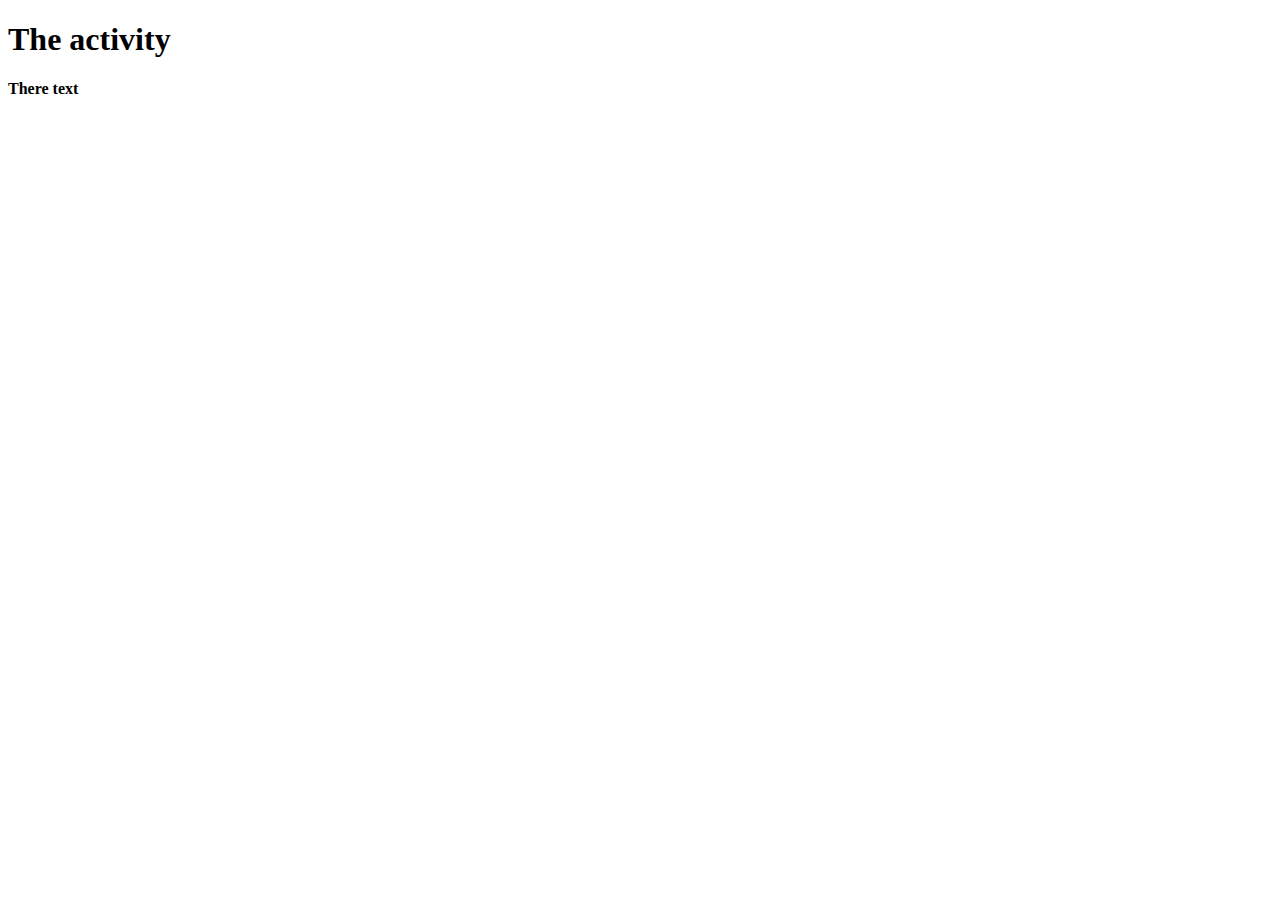
==== index.html @ 4a8a0ae5 "Update index.html" ====
<!DOCTYPE html>
<html>
    <head>
        <meta charset="utf-8">
        <title>MyActivity</title>
    </head>
    <body>
        <h1>The activity</h1>
        <p><b>There text</b></p>
    </body>
</html>
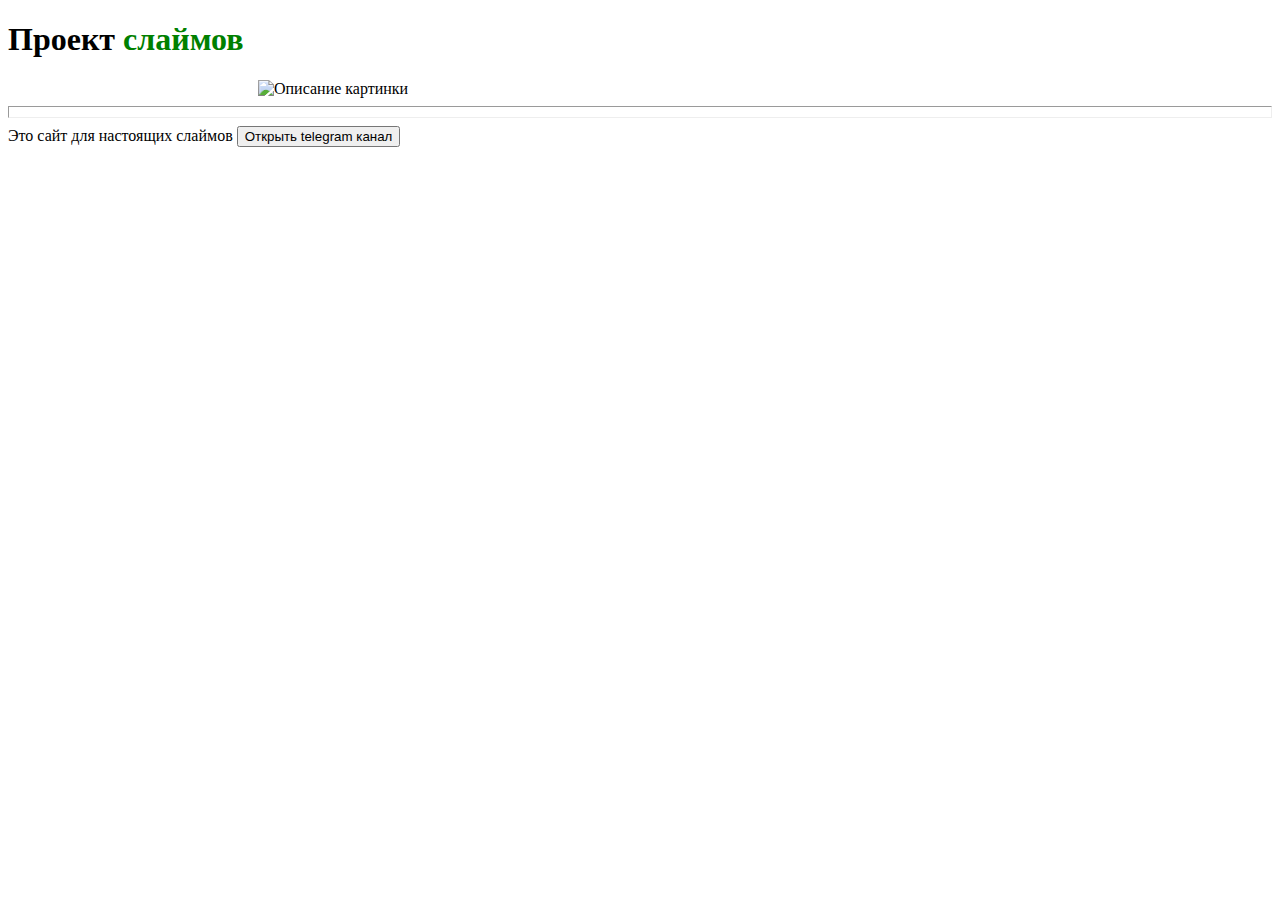
==== commit c604c1b1: "Update index.html" ====
--- a/index.html
+++ b/index.html
@@ -1,12 +1,22 @@
 <!DOCTYPE html>
-<html>
-    <head>
-        <meta charset="utf-8">
-        <title>MyActivity</title>
-    </head>
-    <body>
-        <h1>The activity</h1>
-        <p><b>There text</b></p>
-    </body>
+<html lang="ru">
+<head>
+    <meta charset="UTF-8">
+    <meta name="viewport" content="width=device-width, initial-scale=1.0">
+    <title>SlimeLimeex</title>
+</head>
+<body>
+
+<h1>Проект <span style="color:green">слаймов</span></h1>
+<img src="sources/MainSlime.png"
+     alt="Описание картинки"
+     style="margin-left: 250px; margin-top: -300px;"
+     width="100px">
+<hr style="height:10px">
+Это сайт для настоящих слаймов
+
+<a href="tg://resolve?domain=slimeHomeDeveloping">
+    <button>Открыть telegram канал</button>
+</a>
+</body>
 </html>
-
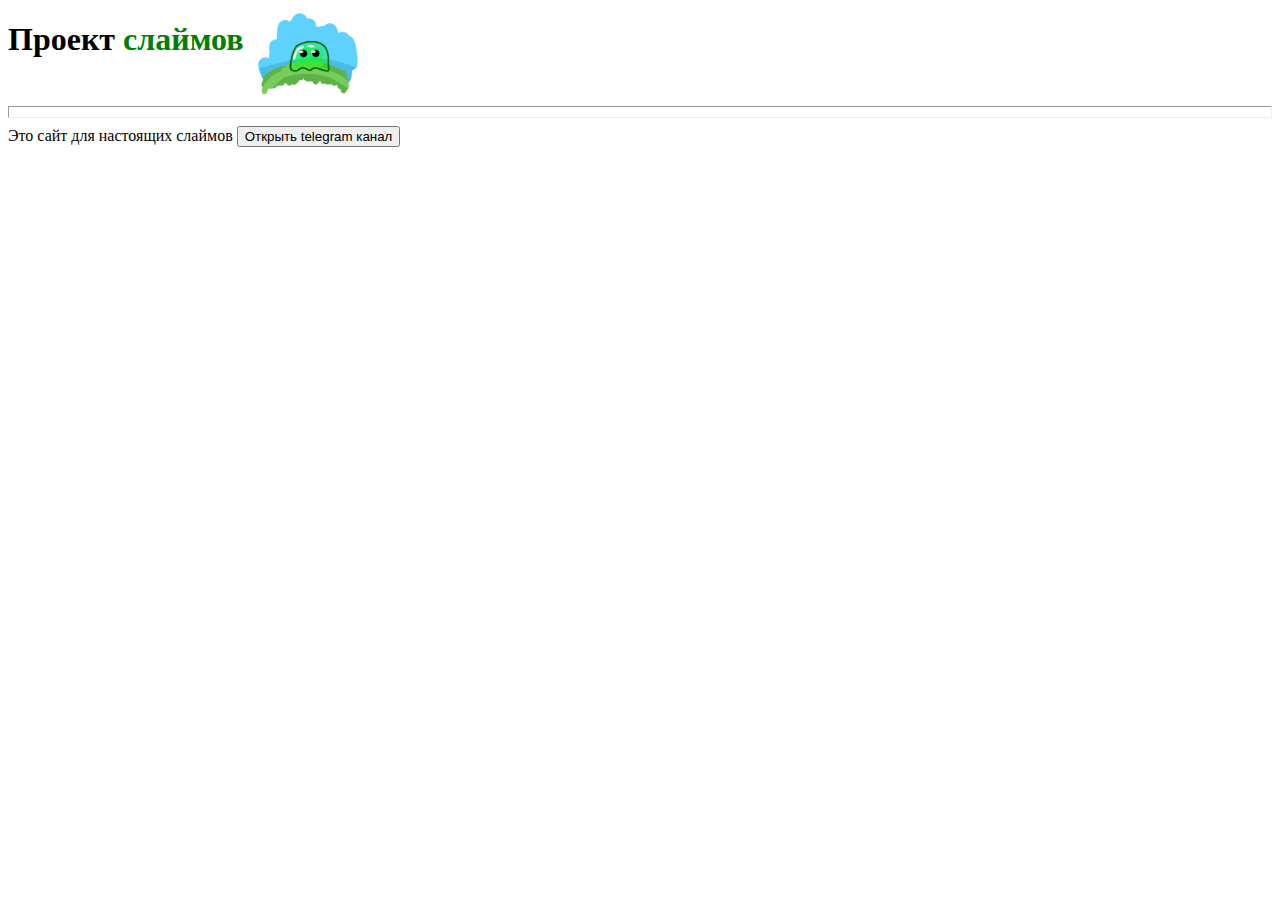
==== commit 12590108: "Update index.html" ====
--- a/index.html
+++ b/index.html
@@ -8,7 +8,7 @@
 <body>
 
 <h1>Проект <span style="color:green">слаймов</span></h1>
-<img src="sources/MainSlime.png"
+<img src="MainSlime.png"
      alt="Описание картинки"
      style="margin-left: 250px; margin-top: -300px;"
      width="100px">
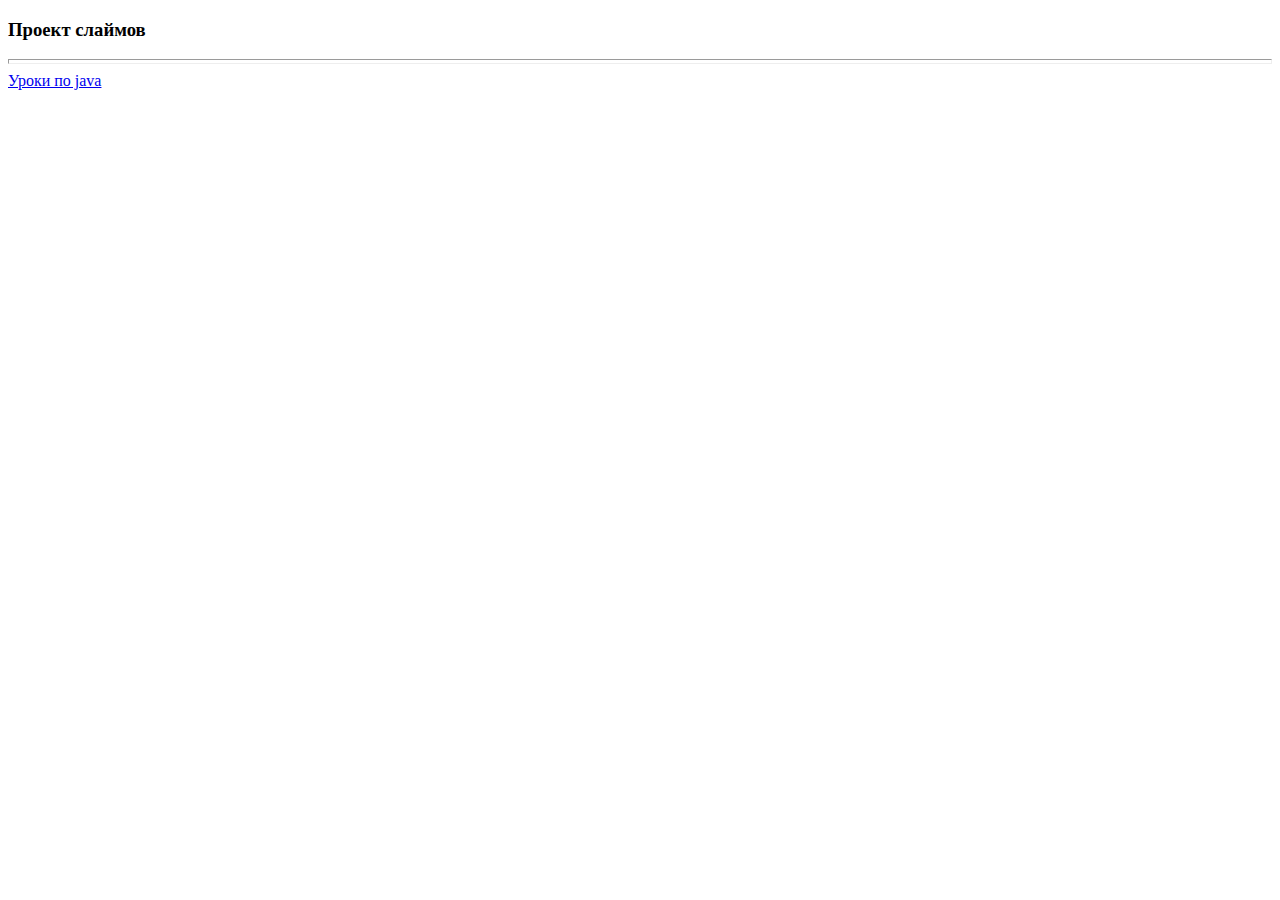
==== commit cc9c645c: "Update index.html" ====
--- a/index.html
+++ b/index.html
@@ -3,20 +3,15 @@
 <head>
     <meta charset="UTF-8">
     <meta name="viewport" content="width=device-width, initial-scale=1.0">
-    <title>SlimeLimeex</title>
+    <title>Заголовок страницы</title>
 </head>
-<body>
 
-<h1>Проект <span style="color:green">слаймов</span></h1>
-<img src="MainSlime.png"
-     alt="Описание картинки"
-     style="margin-left: 250px; margin-top: -300px;"
-     width="100px">
-<hr style="height:10px">
-Это сайт для настоящих слаймов
-
-<a href="tg://resolve?domain=slimeHomeDeveloping">
-    <button>Открыть telegram канал</button>
-</a>
-</body>
+    <body>
+    <h3>Проект слаймов</h3>
+    
+    <hr style="height:3px">
+    
+    <a href="lessons.html">Уроки по java</a>
+    
+   </body>
 </html>
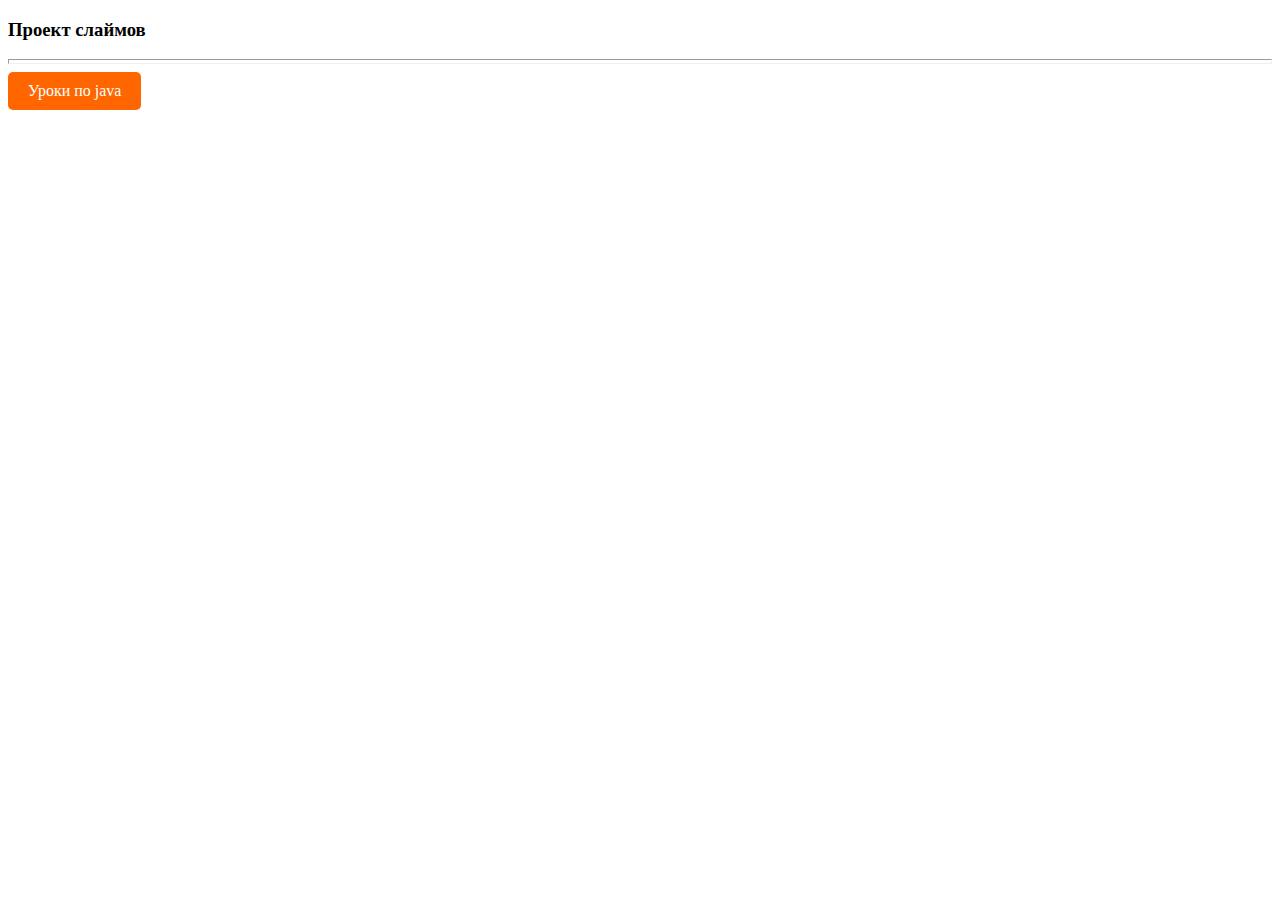
==== commit c3fbe5d6: "Update index.html" ====
--- a/index.html
+++ b/index.html
@@ -3,7 +3,10 @@
 <head>
     <meta charset="UTF-8">
     <meta name="viewport" content="width=device-width, initial-scale=1.0">
-    <title>Заголовок страницы</title>
+    <title>SlimeProject</title>
+    <link rel="stylesheet" 
+        type="text/css" 
+        href="styles.css">
 </head>
 
     <body>
@@ -11,7 +14,7 @@
     
     <hr style="height:3px">
     
-    <a href="lessons.html">Уроки по java</a>
+    <a href="lessons.html", class="btn">Уроки по java</a>
     
    </body>
 </html>
--- a/styles.css
+++ b/styles.css
@@ -0,0 +1,28 @@
+.btn {
+      display: inline-block;
+      padding: 10px 20px;
+      background-color: #ff6600;
+      color: #fff;
+      text-decoration: none;
+      border-radius: 5px;
+      transition: background-color 0.3s;
+    }
+
+    .btn:hover {
+      background-color: #ff8533;
+    }
+    
+.background {
+      display: inline-block;
+      padding: 8px 20px;
+      background-color: #292929;
+      color: #fff;
+      text-decoration: none;
+      border-radius: 5px;
+      transition: background-color 0.3s;
+    }
+
+    .btn:hover {
+      background-color: #4d4d4d;
+    }
+
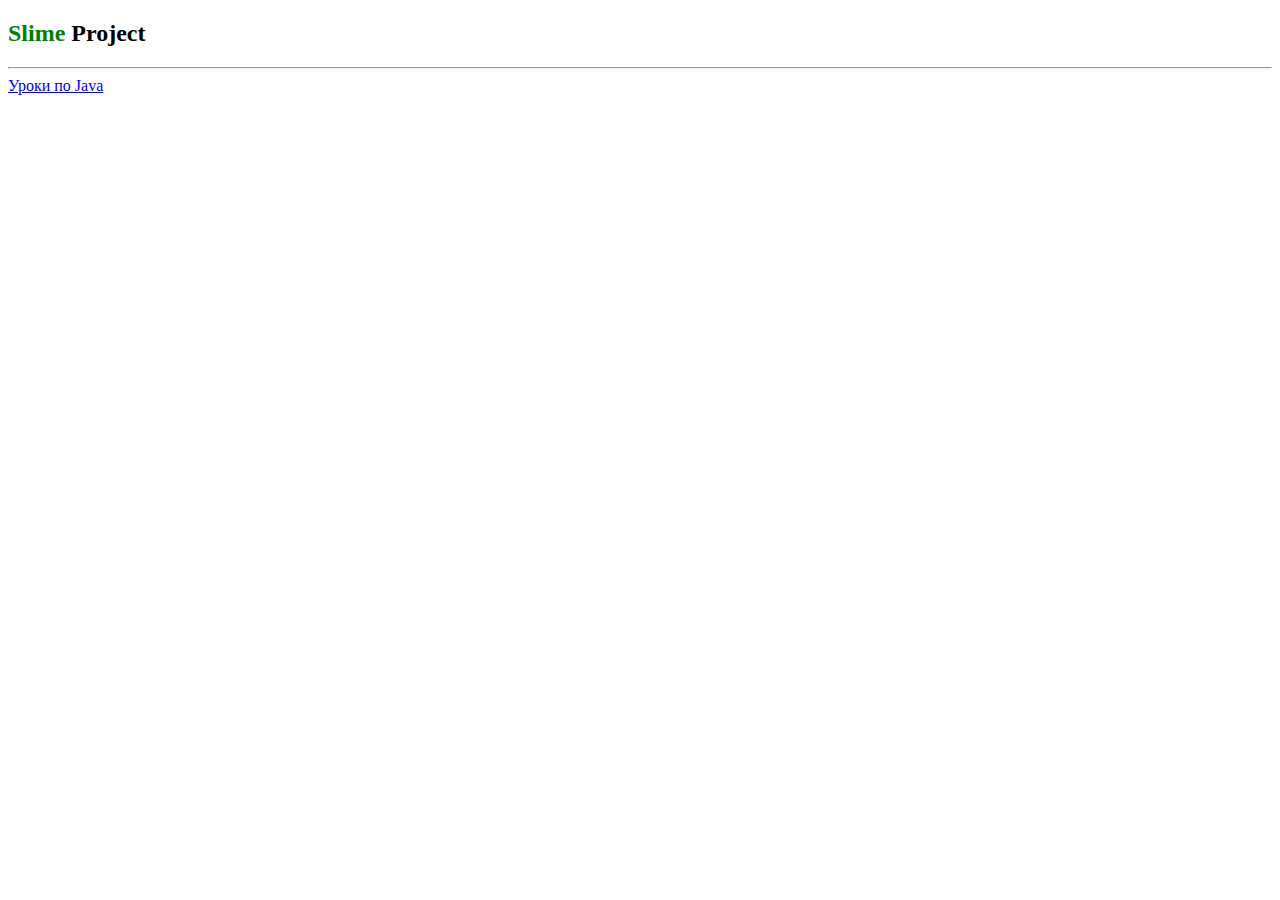
==== commit c6e9ef1c: "Update index.html" ====
--- a/index.html
+++ b/index.html
@@ -1,20 +1,17 @@
 <!DOCTYPE html>
-<html lang="ru">
+<html>
 <head>
-    <meta charset="UTF-8">
+    <title>Главная страница</title>
     <meta name="viewport" content="width=device-width, initial-scale=1.0">
-    <title>SlimeProject</title>
-    <link rel="stylesheet" 
-        type="text/css" 
-        href="styles.css">
+    <meta charset="utf-8">
+    
+    <link rel="stylesheet" type="text/css" href="styles.css">
+    
 </head>
-
-    <body>
-    <h3>Проект слаймов</h3>
+<body>
+    <h2><span style="color:green">Slime</span> Project</h2>
+    <hr>
     
-    <hr style="height:3px">
-    
-    <a href="lessons.html", class="btn">Уроки по java</a>
-    
-   </body>
+    <a href="lessons.html">Уроки по Java</a>
+</body>
 </html>
